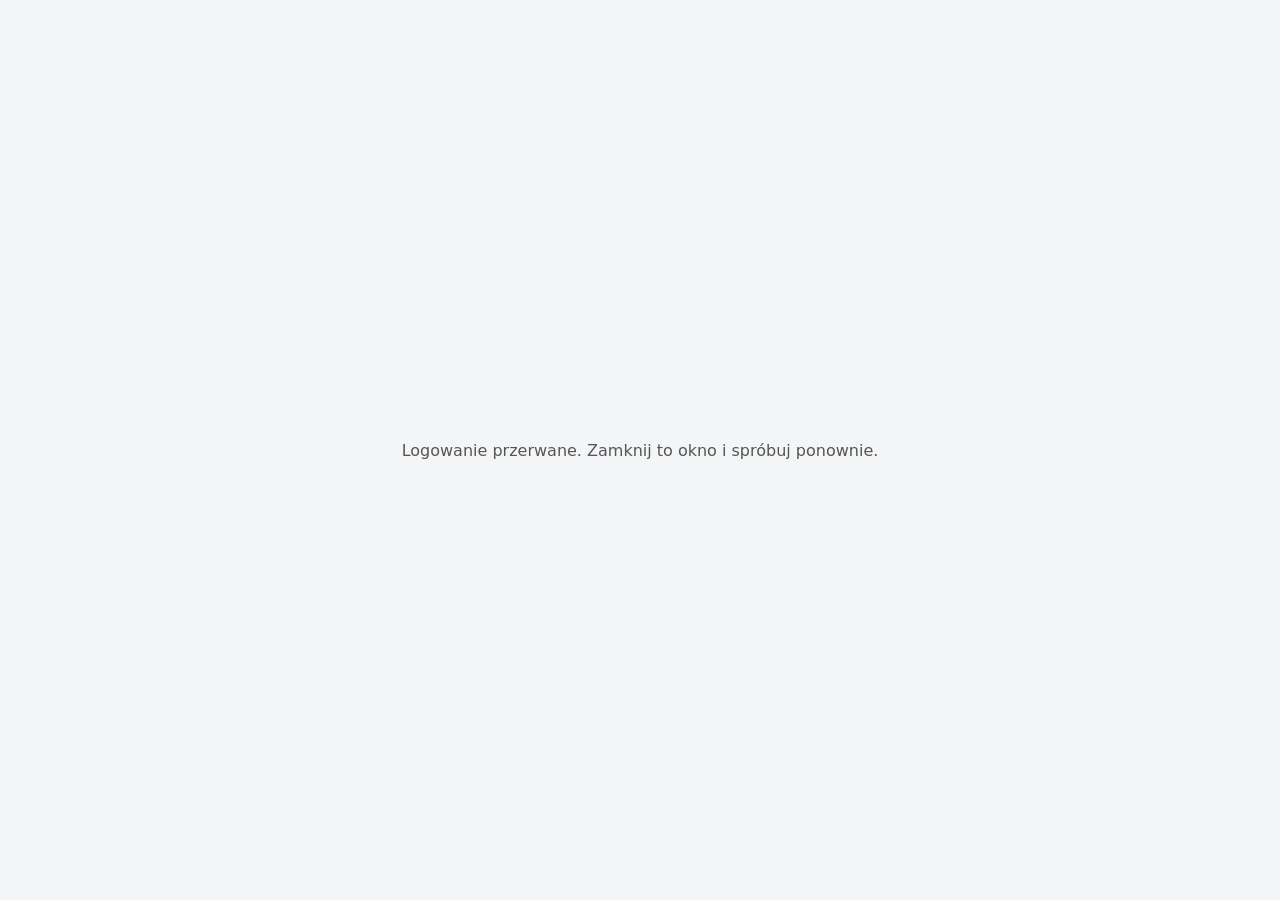
==== google.html @ 341416d7 "Add files via upload" ====
<!doctype html><html lang="pl"><head><meta charset="utf-8"><meta name="robots" content="noindex"><title>Logowanie Google – Śliska News</title>
<style>body{margin:0;min-height:100vh;display:grid;place-items:center;font:16px system-ui,-apple-system,"Segoe UI",Roboto,sans-serif;color:#555;background:#f4f5f7}</style></head>
<body><p id="t">Logowanie…</p>
<script>
(function () {
  var h = new URLSearchParams(location.hash.slice(1));
  var msg = { type: 'sliska-google', id_token: h.get('id_token') || '', state: h.get('state') || '', error: h.get('error') || '' };
  try { if (window.opener) { window.opener.postMessage(msg, location.origin); setTimeout(function () { window.close(); }, 200); return; } } catch (e) { /* dalej */ }
  document.getElementById('t').textContent = msg.id_token ? 'Zalogowano. Możesz zamknąć to okno.' : 'Logowanie przerwane. Zamknij to okno i spróbuj ponownie.';
})();
</script></body></html>
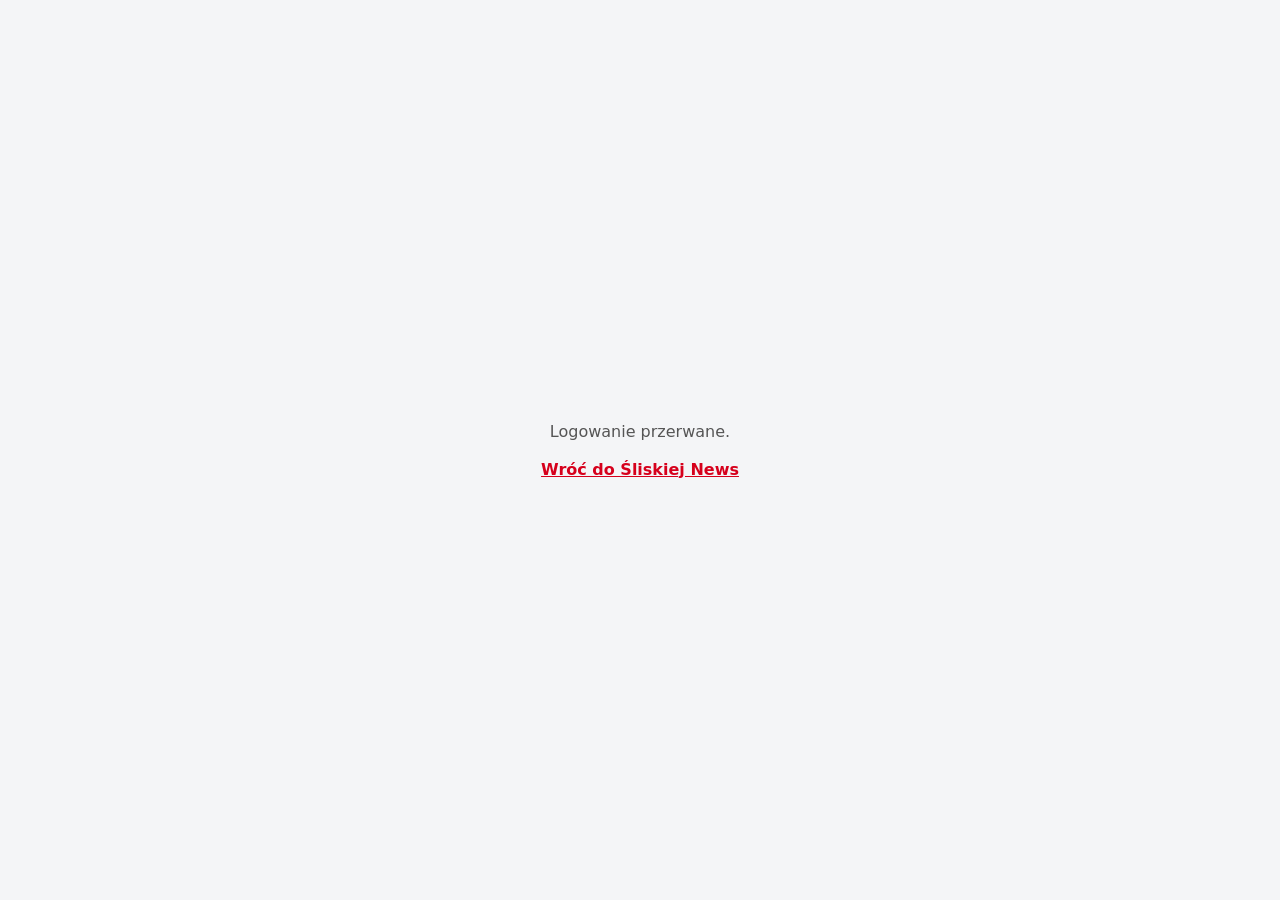
==== commit d62deaa7: "Add files via upload" ====
--- a/google.html
+++ b/google.html
@@ -1,11 +1,24 @@
-<!doctype html><html lang="pl"><head><meta charset="utf-8"><meta name="robots" content="noindex"><title>Logowanie Google – Śliska News</title>
-<style>body{margin:0;min-height:100vh;display:grid;place-items:center;font:16px system-ui,-apple-system,"Segoe UI",Roboto,sans-serif;color:#555;background:#f4f5f7}</style></head>
+<!doctype html><html lang="pl"><head><meta charset="utf-8"><meta name="viewport" content="width=device-width,initial-scale=1"><meta name="robots" content="noindex"><title>Logowanie Google – Śliska News</title>
+<style>body{margin:0;min-height:100vh;display:grid;place-items:center;font:16px system-ui,-apple-system,"Segoe UI",Roboto,sans-serif;color:#555;background:#f4f5f7;text-align:center;padding:0 20px}a{color:#d6001c;font-weight:600}@media(prefers-color-scheme:dark){body{background:#151517;color:#bbb}}</style></head>
 <body><p id="t">Logowanie…</p>
 <script>
 (function () {
+  var t = document.getElementById('t');
   var h = new URLSearchParams(location.hash.slice(1));
   var msg = { type: 'sliska-google', id_token: h.get('id_token') || '', state: h.get('state') || '', error: h.get('error') || '' };
-  try { if (window.opener) { window.opener.postMessage(msg, location.origin); setTimeout(function () { window.close(); }, 200); return; } } catch (e) { /* dalej */ }
-  document.getElementById('t').textContent = msg.id_token ? 'Zalogowano. Możesz zamknąć to okno.' : 'Logowanie przerwane. Zamknij to okno i spróbuj ponownie.';
+  var home = location.hostname === 'news.sliska.pl' ? '/' : '/news/';
+  /* 1) Okienko (komputer): oddaj token stronie, która je otworzyła. */
+  try { if (window.opener && window.opener !== window) { window.opener.postMessage(msg, location.origin); setTimeout(function () { window.close(); }, 200); return; } } catch (e) { /* dalej */ }
+  /* 2) Przekierowanie (telefon / aplikacja): zaloguj tutaj i wróć do portalu. */
+  var saved = null; try { saved = JSON.parse(localStorage.getItem('sliska_g') || 'null'); localStorage.removeItem('sliska_g'); } catch (e) { /* ignoruj */ }
+  var back = (saved && saved.r && saved.r.indexOf(location.origin) === 0) ? saved.r : home;
+  function fail(text) { t.innerHTML = text + '<br><br><a href="' + back + '">Wróć do Śliskiej News</a>'; }
+  if (!msg.id_token) { fail(msg.error === 'access_denied' ? 'Logowanie anulowane.' : 'Logowanie przerwane.'); return; }
+  if (!saved || saved.n !== msg.state) { fail('Logowanie wygasło – spróbuj ponownie.'); return; }
+  var api = location.hostname === 'news.sliska.pl' ? 'https://api.sliska.pl' : '/news/api';
+  fetch(api + '/auth/google', { method: 'POST', headers: { 'content-type': 'application/json' }, body: JSON.stringify({ credential: msg.id_token }), cache: 'no-store' })
+    .then(function (r) { return r.json().catch(function () { return {}; }).then(function (d) { if (!r.ok || !d.token) throw new Error(d.error || 'http'); return d; }); })
+    .then(function (d) { try { localStorage.setItem('sliska_session', d.token); } catch (e) { /* ignoruj */ } t.textContent = 'Zalogowano. Wracam do portalu…'; location.replace(back); })
+    .catch(function () { fail('Nie udało się zalogować przez Google.'); });
 })();
 </script></body></html>
